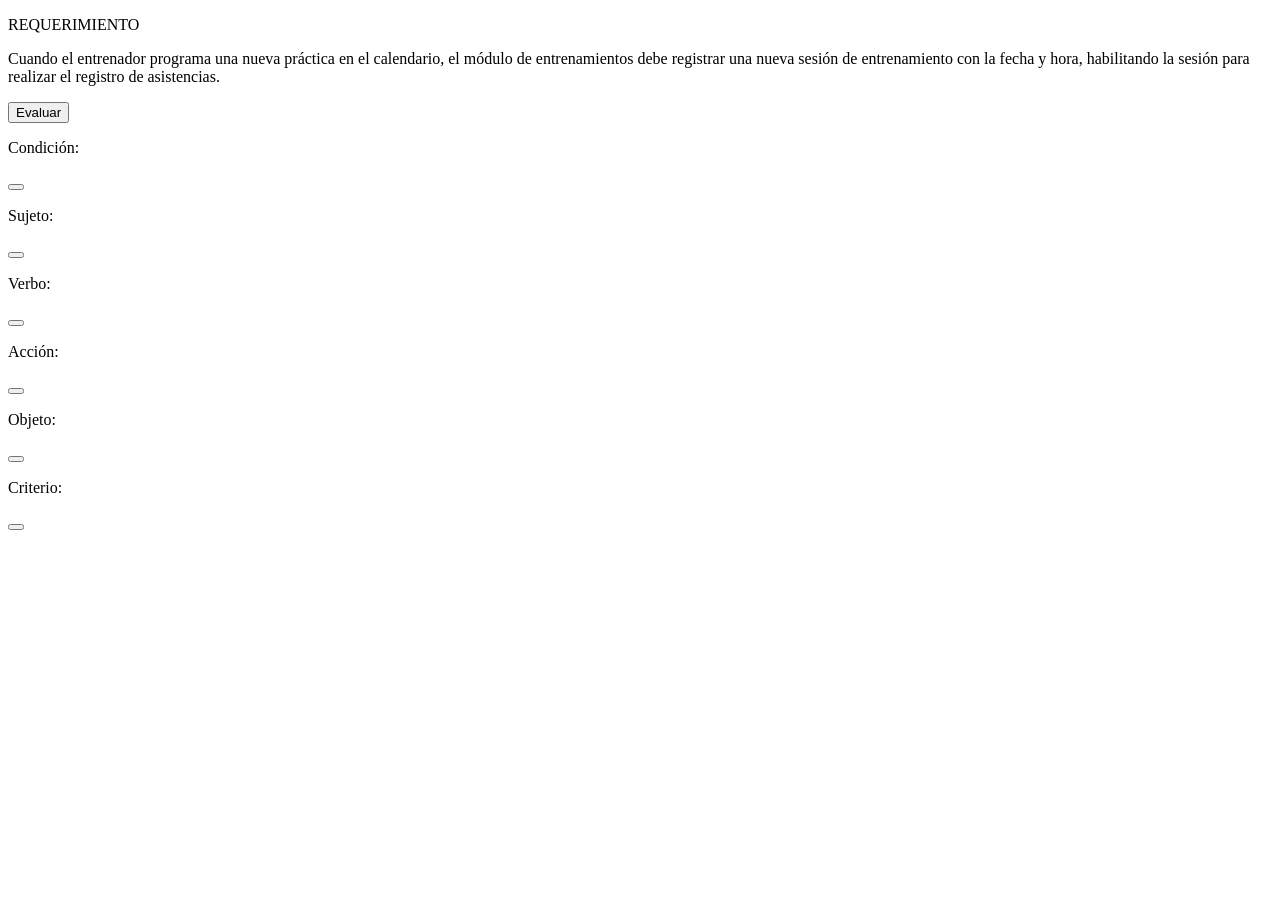
==== pruebas/chat3/index.html @ 8c99b5d0 "chat3" ====
<!DOCTYPE html>

<html>

    <head>

        <meta charset="UTF-8">
        <meta name="viewport" content="width=device-width, initial-scale=1.0">
        <link rel="stylesheet" type="text/css" href="static/css/styles.css">
        <title>Requerimiento</title>

    </head>

    <body>
        
        <p>REQUERIMIENTO</p>
        
        <p>Cuando el entrenador programa una nueva práctica en el calendario,
        el módulo de entrenamientos debe registrar una nueva sesión de entrenamiento
        con la fecha y hora, habilitando la sesión para realizar el registro de asistencias.</p>

        <button id="evaluar" onclick="evaluacion()">
            Evaluar
        </button>

        <p>Condición:</p>
        <button id="condicion" onclick="seleccionarOpcion('condicion')"></button>

        <p>Sujeto:</p>
        <button id="sujeto" onclick="seleccionarOpcion('sujeto')"></button>

        <p>Verbo:</p>
        <button id="verbo" onclick="seleccionarOpcion('verbo')"></button>

        <p>Acción:</p>
        <button id="accion" onclick="seleccionarOpcion('accion')"></button>

        <p>Objeto:</p>
        <button id="objeto" onclick="seleccionarOpcion('objeto')"></button>

        <p>Criterio:</p>
        <button id="criterio" onclick="seleccionarOpcion('criterio')"></button>

        <script src="static/js/scripts.js"></script>

    </body>

</html>
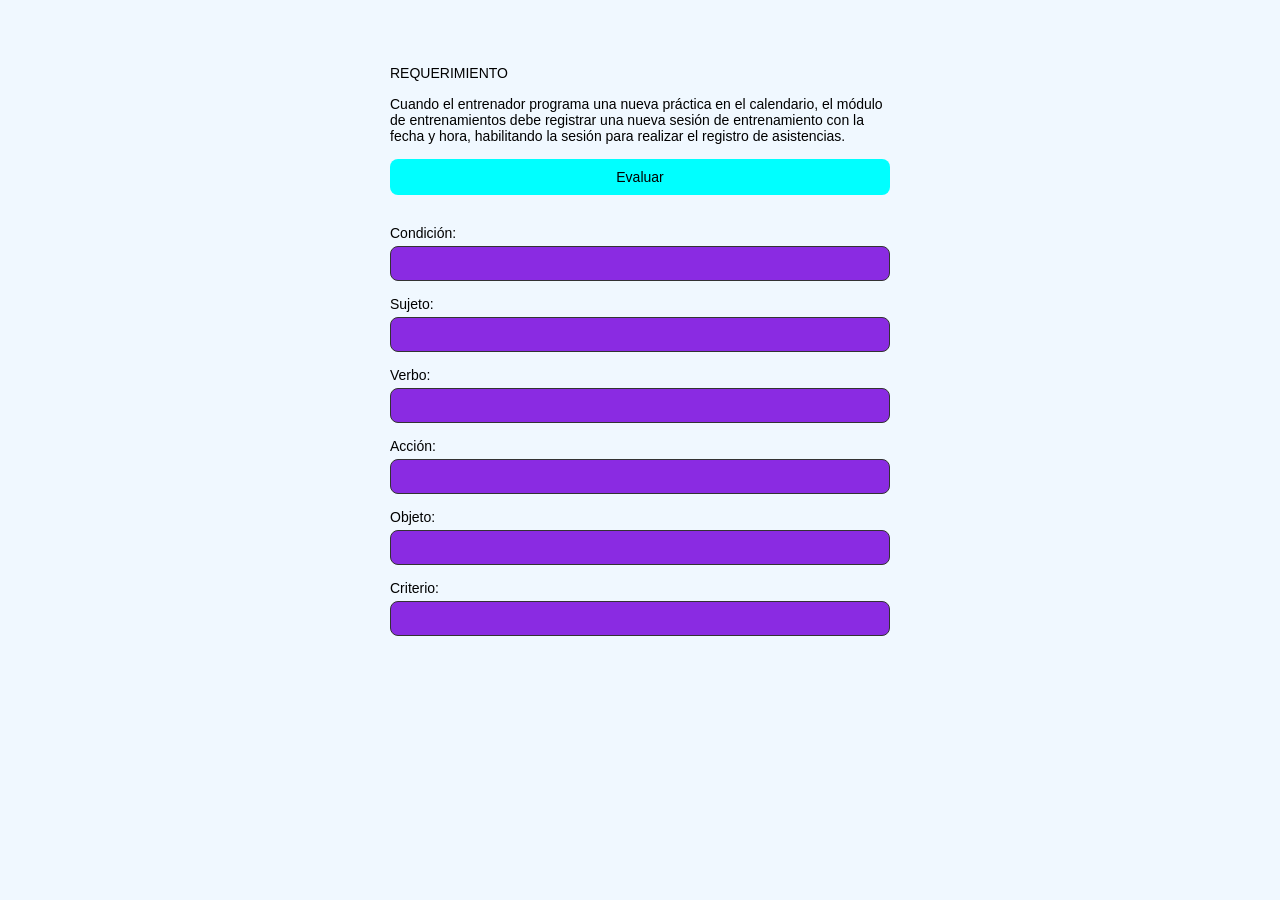
==== commit d2aea242: "Actualizacion" ====
--- a/pruebas/chat3/index.html
+++ b/pruebas/chat3/index.html
@@ -1,48 +1,39 @@
 <!DOCTYPE html>
+<html lang="es">
+<head>
+    <meta charset="UTF-8">
+    <meta name="viewport" content="width=device-width, initial-scale=1.0">
+    <link rel="stylesheet" href="./static/css/style.css">
+    <title>Requerimiento</title>
+</head>
+<body>
+    <p>REQUERIMIENTO</p>
+    <p>
+        Cuando el entrenador programa una nueva práctica en el calendario,
+        el módulo de entrenamientos debe registrar una nueva sesión de entrenamiento
+        con la fecha y hora, habilitando la sesión para realizar el registro de asistencias.
+    </p>
 
-<html>
+    <button id="evaluar" onclick="evaluacion()">Evaluar</button>
 
-    <head>
+    <p>Condición:</p>
+    <button id="condicion" onclick="seleccionarOpcion('condicion')"></button>
 
-        <meta charset="UTF-8">
-        <meta name="viewport" content="width=device-width, initial-scale=1.0">
-        <link rel="stylesheet" type="text/css" href="static/css/styles.css">
-        <title>Requerimiento</title>
+    <p>Sujeto:</p>
+    <button id="sujeto" onclick="seleccionarOpcion('sujeto')"></button>
 
-    </head>
+    <p>Verbo:</p>
+    <button id="verbo" onclick="seleccionarOpcion('verbo')"></button>
 
-    <body>
-        
-        <p>REQUERIMIENTO</p>
-        
-        <p>Cuando el entrenador programa una nueva práctica en el calendario,
-        el módulo de entrenamientos debe registrar una nueva sesión de entrenamiento
-        con la fecha y hora, habilitando la sesión para realizar el registro de asistencias.</p>
+    <p>Acción:</p>
+    <button id="accion" onclick="seleccionarOpcion('accion')"></button>
 
-        <button id="evaluar" onclick="evaluacion()">
-            Evaluar
-        </button>
+    <p>Objeto:</p>
+    <button id="objeto" onclick="seleccionarOpcion('objeto')"></button>
 
-        <p>Condición:</p>
-        <button id="condicion" onclick="seleccionarOpcion('condicion')"></button>
+    <p>Criterio:</p>
+    <button id="criterio" onclick="seleccionarOpcion('criterio')"></button>
 
-        <p>Sujeto:</p>
-        <button id="sujeto" onclick="seleccionarOpcion('sujeto')"></button>
-
-        <p>Verbo:</p>
-        <button id="verbo" onclick="seleccionarOpcion('verbo')"></button>
-
-        <p>Acción:</p>
-        <button id="accion" onclick="seleccionarOpcion('accion')"></button>
-
-        <p>Objeto:</p>
-        <button id="objeto" onclick="seleccionarOpcion('objeto')"></button>
-
-        <p>Criterio:</p>
-        <button id="criterio" onclick="seleccionarOpcion('criterio')"></button>
-
-        <script src="static/js/scripts.js"></script>
-
-    </body>
-
+    <script src="./static/js/scripts.js"></script>
+</body>
 </html>
--- a/pruebas/chat3/static/css/style.css
+++ b/pruebas/chat3/static/css/style.css
@@ -0,0 +1,54 @@
+/* Estilo general del cuerpo */
+body {
+    font-family: Arial, sans-serif;
+    background-color: aliceblue;
+    max-width: 500px;
+    margin: 30px auto; /* centra en pantalla */
+    padding: 20px;
+    border-radius: 8px;
+}
+
+/* Título y texto del requerimiento */
+p {
+    font-size: 14px;
+    color: black;
+    margin-top: 15px;
+    margin-bottom: 5px;
+}
+
+/* Botón principal de Evaluación */
+button#evaluar {
+    width: 100%;
+    padding: 10px;
+    font-size: 14px;
+    color: black;
+    background-color: aqua;
+    border: none;
+    border-radius: 8px;
+    cursor: pointer;
+    margin-top: 10px;
+    margin-bottom: 15px;
+}
+
+button#evaluar:hover {
+    background-color: blueviolet;
+    color: white;
+}
+
+/* Botones de respuesta (condicion, sujeto, verbo, accion, objeto, criterio) */
+button:not(#evaluar) {
+    display: block;
+    width: 100%;
+    min-height: 35px;
+    padding: 8px;
+    font-size: 14px;
+    background-color: blueviolet;
+    border: 1px solid #333333;
+    border-radius: 8px;
+    cursor: pointer;
+    text-align: left;
+}
+
+button:not(#evaluar):hover {
+    background-color: #e0e0e0;
+}
